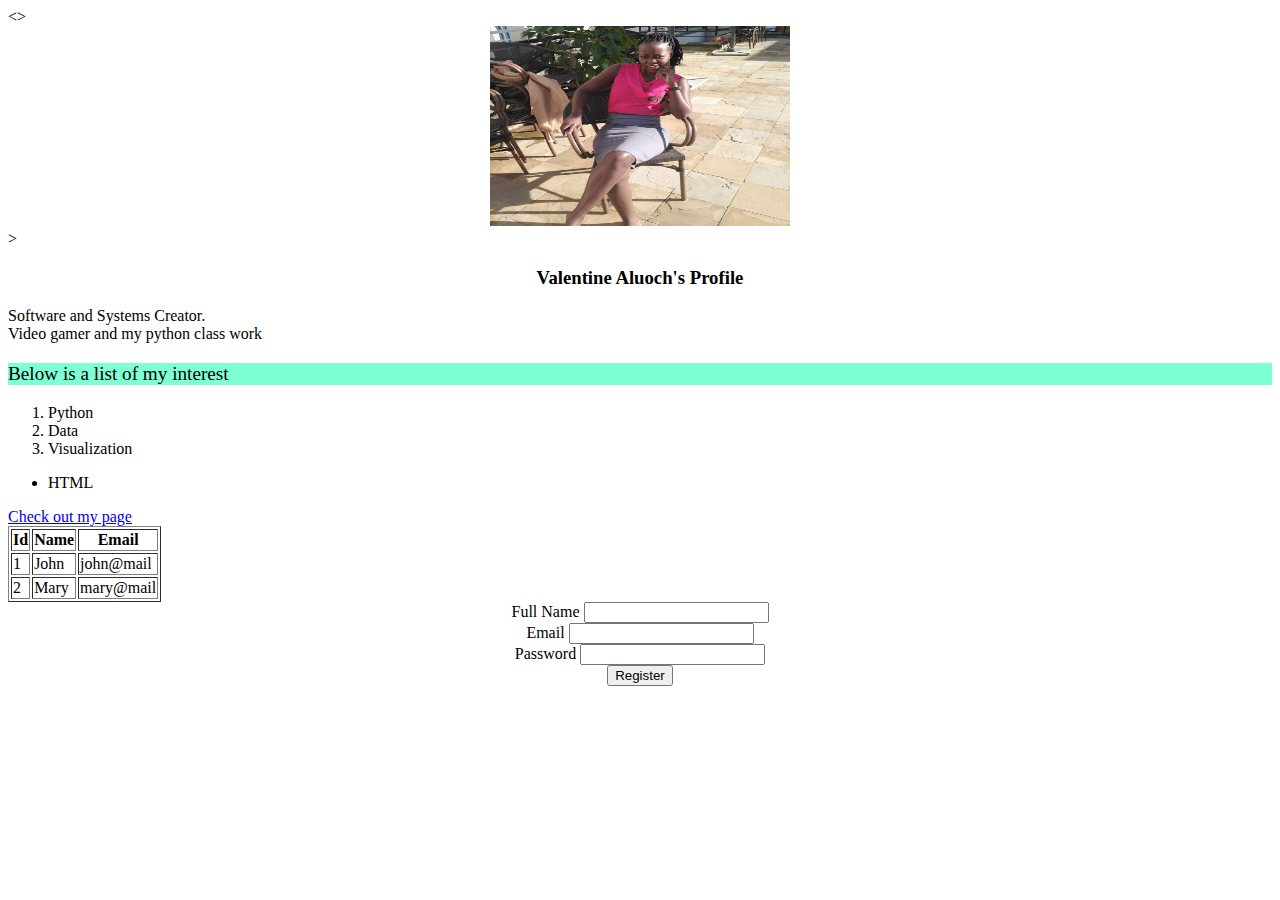
==== index.html @ bcd6de3f "Initial html commit" ====
<!DOCTYPE html>
<html lang="en" xmlns="http://www.w3.org/1999/html">
<head>
    <meta charset="UTF-8">
    <title>My Profile</title>
</head>
<>
<center><IMG src="profile.jpg" alt="Valentine's Profile"width="300" height="200"></center>>
<h3><center>Valentine Aluoch's Profile </center> </h3>

<p>Software and Systems Creator. <br> Video gamer and my python class work</p>

<p style="background: aquamarine; font-family: Bahnschrift; font-size: larger;"> Below is a list of my interest</p>

<ol>
    <li> Python </li>
    <li>Data </li>
    <li>Visualization</li>
  </ol>

<ul>
    <li> HTML</li>
</ul>
<a href="https://github.com/Valuoch/myHTMwebsite"target="_blank">
    Check out my page
</a>

<table border="">
    <tr>
        <th>Id</th>
        <th>Name</th>
        <th>Email</th>
    </tr>
<tr>
    <td>1</td>
    <td>John</td>
    <td>john@mail</td>
</tr>
<tr>
    <td>2</td>
    <td>Mary</td>
    <td>mary@mail</td>
</tr>
</table>
<center>

<form method="get" action="/">
    <label>Full Name</label> <input type="text" name="full_name"><br>
    <label> Email</label> <input type="email" name="email"><br/>
    <label>Password</label> <input type="password" name="password"><br>
    <input type="submit" value="Register" required>

</form>
    </center>

</body>
</html>
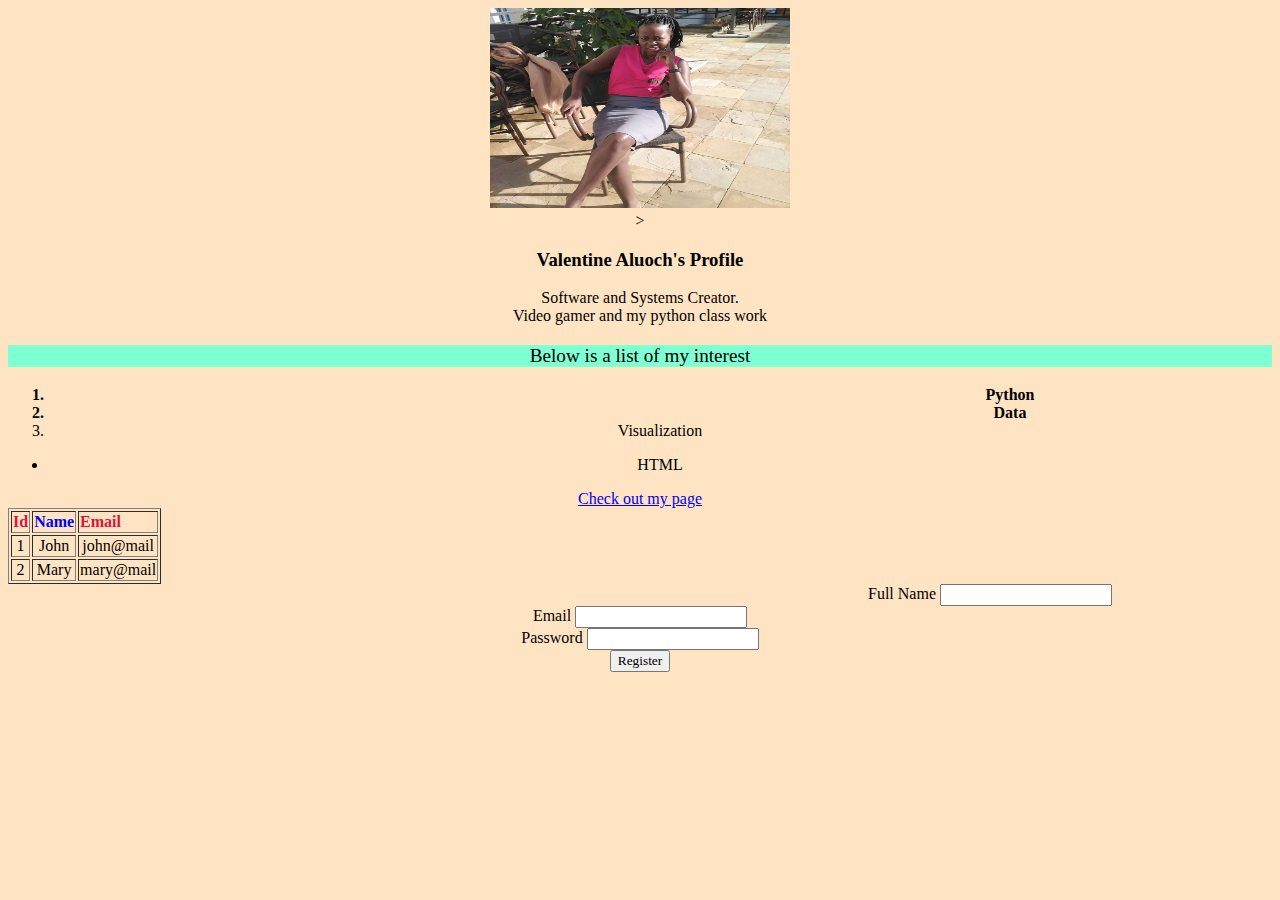
==== commit 3730a24b: "Inventory" ====
--- a/index.html
+++ b/index.html
@@ -3,8 +3,9 @@
 <head>
     <meta charset="UTF-8">
     <title>My Profile</title>
+    <link rel="stylesheet" href="styles.css">
 </head>
-<>
+<body style="background-color: bisque">
 <center><IMG src="profile.jpg" alt="Valentine's Profile"width="300" height="200"></center>>
 <h3><center>Valentine Aluoch's Profile </center> </h3>
 
@@ -13,8 +14,8 @@
 <p style="background: aquamarine; font-family: Bahnschrift; font-size: larger;"> Below is a list of my interest</p>
 
 <ol>
-    <li> Python </li>
-    <li>Data </li>
+    <li class="style_one" id="id_one"> Python </li>
+    <li id="id_one" class="style_one">Data </li>
     <li>Visualization</li>
   </ol>
 
@@ -28,7 +29,7 @@
 <table border="">
     <tr>
         <th>Id</th>
-        <th>Name</th>
+        <th style="color: blue">Name</th>
         <th>Email</th>
     </tr>
 <tr>
@@ -38,14 +39,14 @@
 </tr>
 <tr>
     <td>2</td>
-    <td>Mary</td>
+    <td class="style_two">Mary</td>
     <td>mary@mail</td>
 </tr>
 </table>
 <center>
 
 <form method="get" action="/">
-    <label>Full Name</label> <input type="text" name="full_name"><br>
+    <label class="style_one">Full Name</label> <input type="text" name="full_name"><br>
     <label> Email</label> <input type="email" name="email"><br/>
     <label>Password</label> <input type="password" name="password"><br>
     <input type="submit" value="Register" required>
--- a/styles.css
+++ b/styles.css
@@ -0,0 +1,5 @@
+th {text-align: left; color: crimson}
+        body {text-align: center}
+        .style_one {padding-left: 700px}
+        * {font-family: Code39AzaleaNarrow3}
+        #id_one {font-weight: bolder}